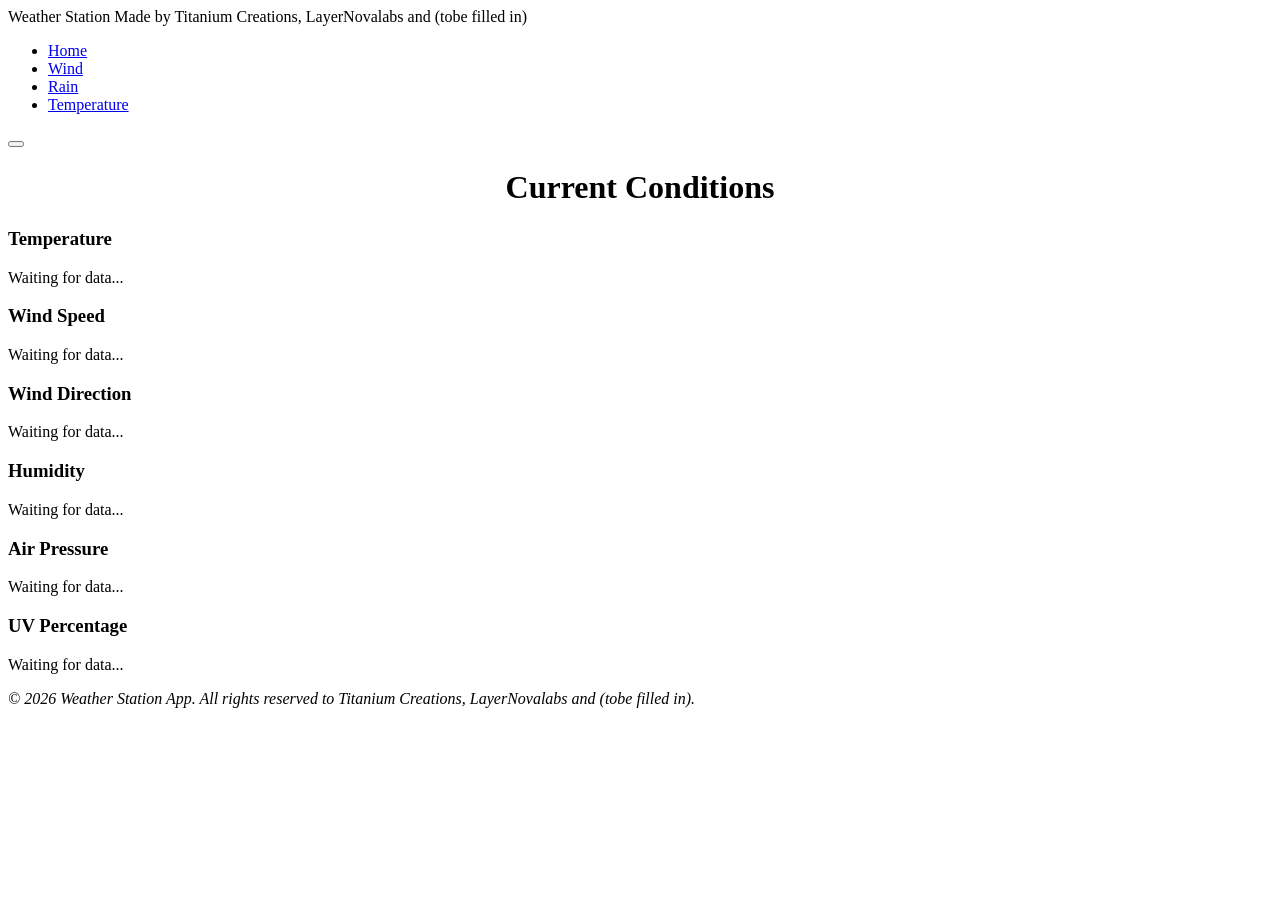
==== index.html @ 1d405dbb "rename, added file" ====
<!DOCTYPE html>
<html lang="en">
<head>
    <meta charset="UTF-8">
    <meta name="viewport" content="width=device-width, initial-scale=1.0">
    <title>Weather Station</title>
    <link rel="stylesheet" href="CSS/main.css">
    <link rel="icon" href="image/Logo.png">
</head>
<body>
<header>
    <div class="brand">
            <span class="brand-name">Weather Station</span>
            <span class="brand-sub">Made by Titanium Creations, LayerNovalabs and (tobe filled in)</span>
    </div>
     <nav>
            <ul>
                <li class="active menu"><a href="index.html">Home</a></li>
                <li class="menu"><a href="wind.html">Wind</a></li>
                <li class="menu"><a href="rain.html">Rain</a></li>
                <li class="menu"><a href="temperature.html">Temperature</a></li>                   
            </ul>
        </nav>
        <button class="nav-toggle" aria-label="Toggle navigation" aria-expanded="false">
            <span></span><span></span><span></span>
        </button>
    </header>
<div class="page-heading">
    <h1 style="text-align: center;">Current Conditions</h1>
</div>
<main>
    <div class="card-container">
        <div class="card">
            <div class="card-header">
                <h3>Temperature</h3>
            </div>
            <div class="card-content">
                <p id="temperature">Waiting for data...</p>
            </div>
        </div>

        <div class="card">
            <div class="card-header">
                <h3>Wind Speed</h3>
            </div>
            <div class="card-content">
                <p id="windspeed">Waiting for data...</p>
            </div>
        </div>

        <div class="card">
            <div class="card-header">
                <h3>Wind Direction</h3>
            </div>
            <div class="card-content">
                <p id="wind-direction">Waiting for data...</p>
            </div>
        </div>

        <div class="card">
            <div class="card-header">
                <h3>Humidity</h3>
            </div>
            <div class="card-content">
                <p id="humidity">Waiting for data...</p>
            </div>
        </div>

        <div class="card">
            <div class="card-header">
                <h3>Air Pressure</h3>
            </div>
            <div class="card-content">
                <p id="air-pressure">Waiting for data...</p>
            </div>
        </div>

        <div class="card">
            <div class="card-header">
                <h3>UV Percentage</h3>
            </div>
            <div class="card-content">
                <p id="uv-%">Waiting for data...</p>
            </div>
        </div>
    </div>
</main>
<footer>
    <p><em>&copy; 2026 Weather Station App. All rights reserved to Titanium Creations, LayerNovalabs and (tobe filled in).</em></p>
</footer>
<script src="javascript/nav.js"></script>
</body>
</html>
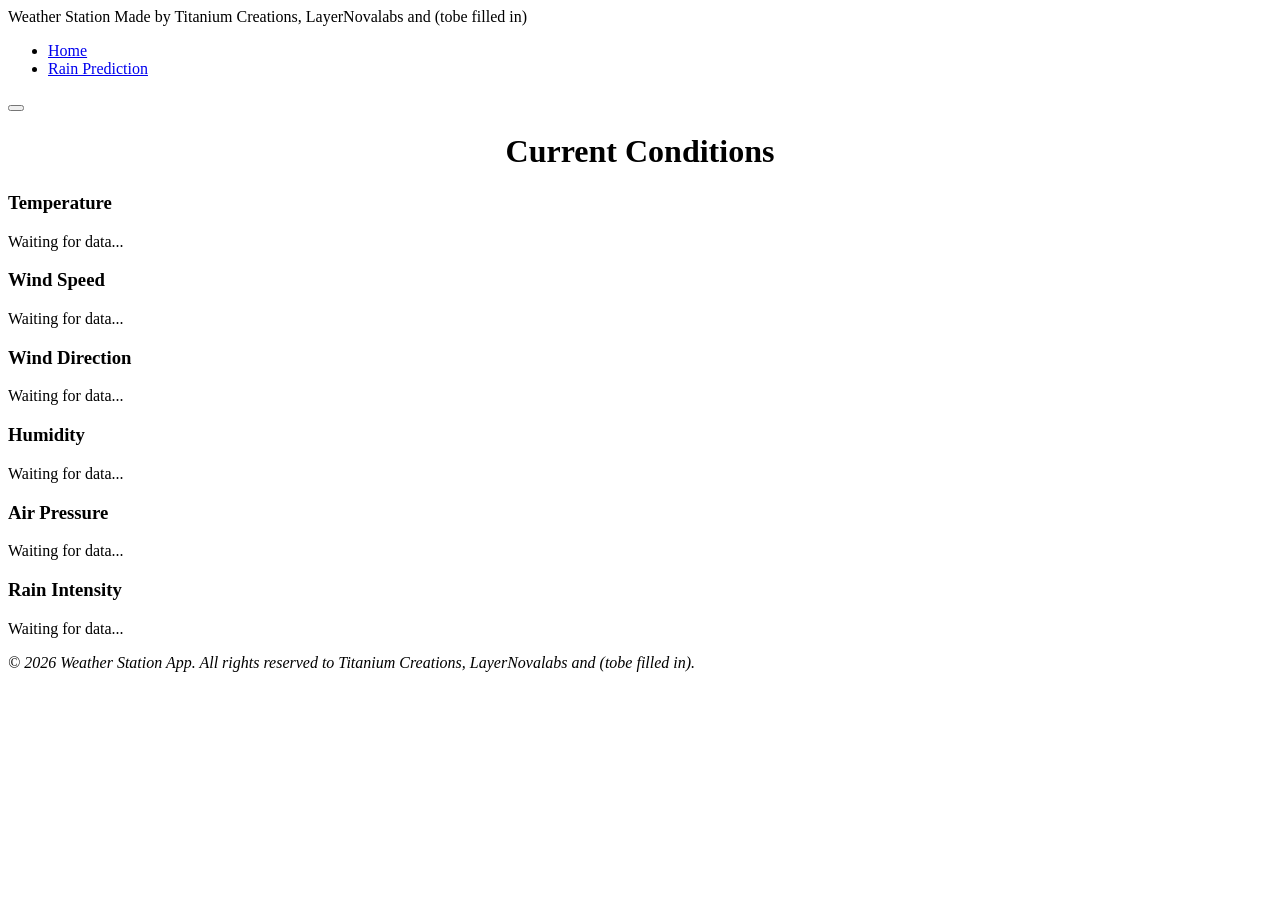
==== commit dd2fab52: "final save" ====
--- a/index.html
+++ b/index.html
@@ -16,9 +16,7 @@
      <nav>
             <ul>
                 <li class="active menu"><a href="index.html">Home</a></li>
-                <li class="menu"><a href="wind.html">Wind</a></li>
-                <li class="menu"><a href="rain.html">Rain</a></li>
-                <li class="menu"><a href="temperature.html">Temperature</a></li>                   
+                <li class="menu"><a href="rain.html">Rain Prediction</a></li>                  
             </ul>
         </nav>
         <button class="nav-toggle" aria-label="Toggle navigation" aria-expanded="false">
@@ -77,10 +75,10 @@
 
         <div class="card">
             <div class="card-header">
-                <h3>UV Percentage</h3>
+                <h3>Rain Intensity</h3>
             </div>
             <div class="card-content">
-                <p id="uv-%">Waiting for data...</p>
+                <p id="rain-gauge">Waiting for data...</p>
             </div>
         </div>
     </div>
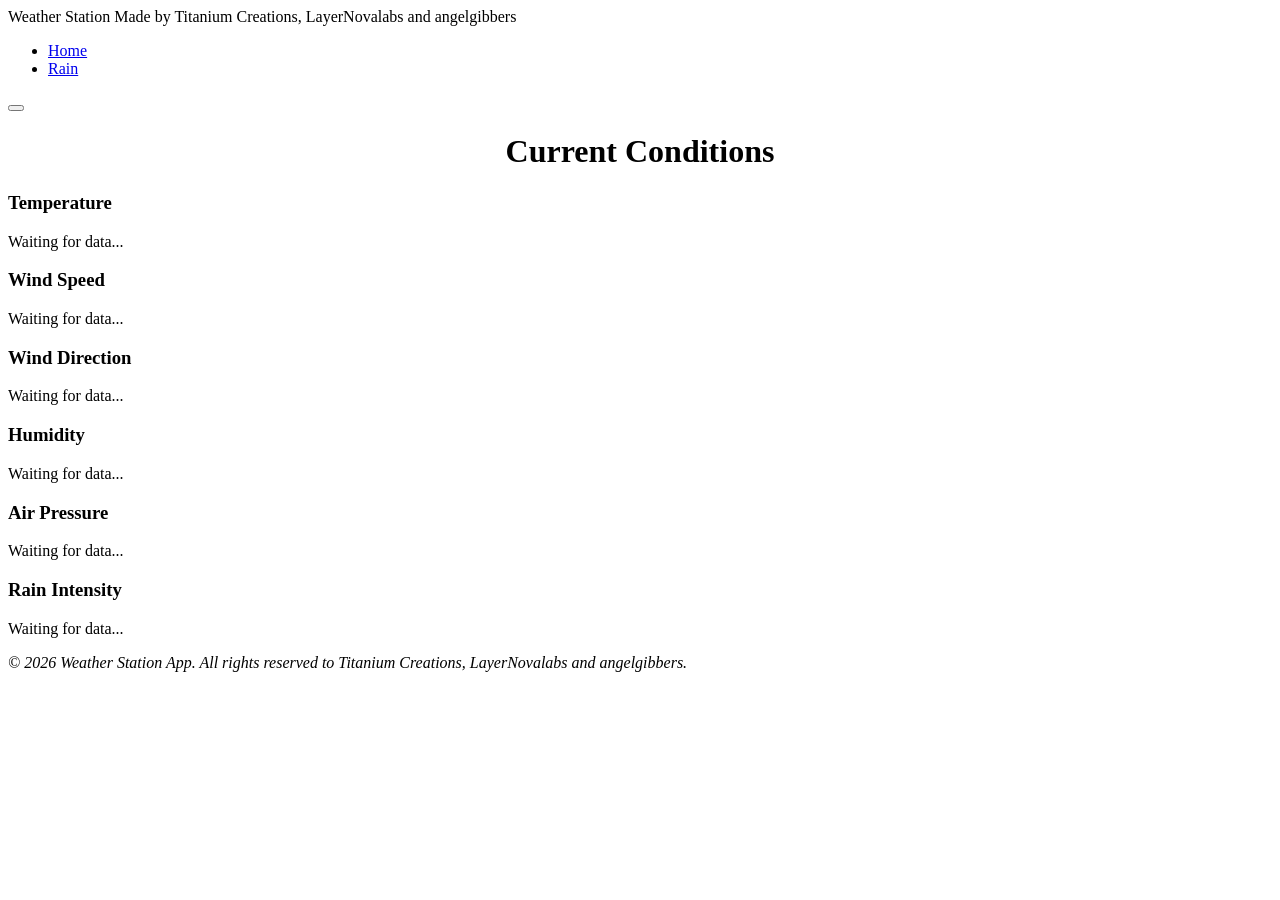
==== commit 434d8d14: "lo" ====
--- a/index.html
+++ b/index.html
@@ -11,12 +11,12 @@
 <header>
     <div class="brand">
             <span class="brand-name">Weather Station</span>
-            <span class="brand-sub">Made by Titanium Creations, LayerNovalabs and (tobe filled in)</span>
+            <span class="brand-sub">Made by Titanium Creations, LayerNovalabs and angelgibbers</span>
     </div>
      <nav>
             <ul>
                 <li class="active menu"><a href="index.html">Home</a></li>
-                <li class="menu"><a href="rain.html">Rain Prediction</a></li>                  
+                <li class="menu"><a href="rain.html">Rain</a></li>                  
             </ul>
         </nav>
         <button class="nav-toggle" aria-label="Toggle navigation" aria-expanded="false">
@@ -84,7 +84,7 @@
     </div>
 </main>
 <footer>
-    <p><em>&copy; 2026 Weather Station App. All rights reserved to Titanium Creations, LayerNovalabs and (tobe filled in).</em></p>
+    <p><em>&copy; 2026 Weather Station App. All rights reserved to Titanium Creations, LayerNovalabs and angelgibbers.</em></p>
 </footer>
 <script src="javascript/nav.js"></script>
 </body>
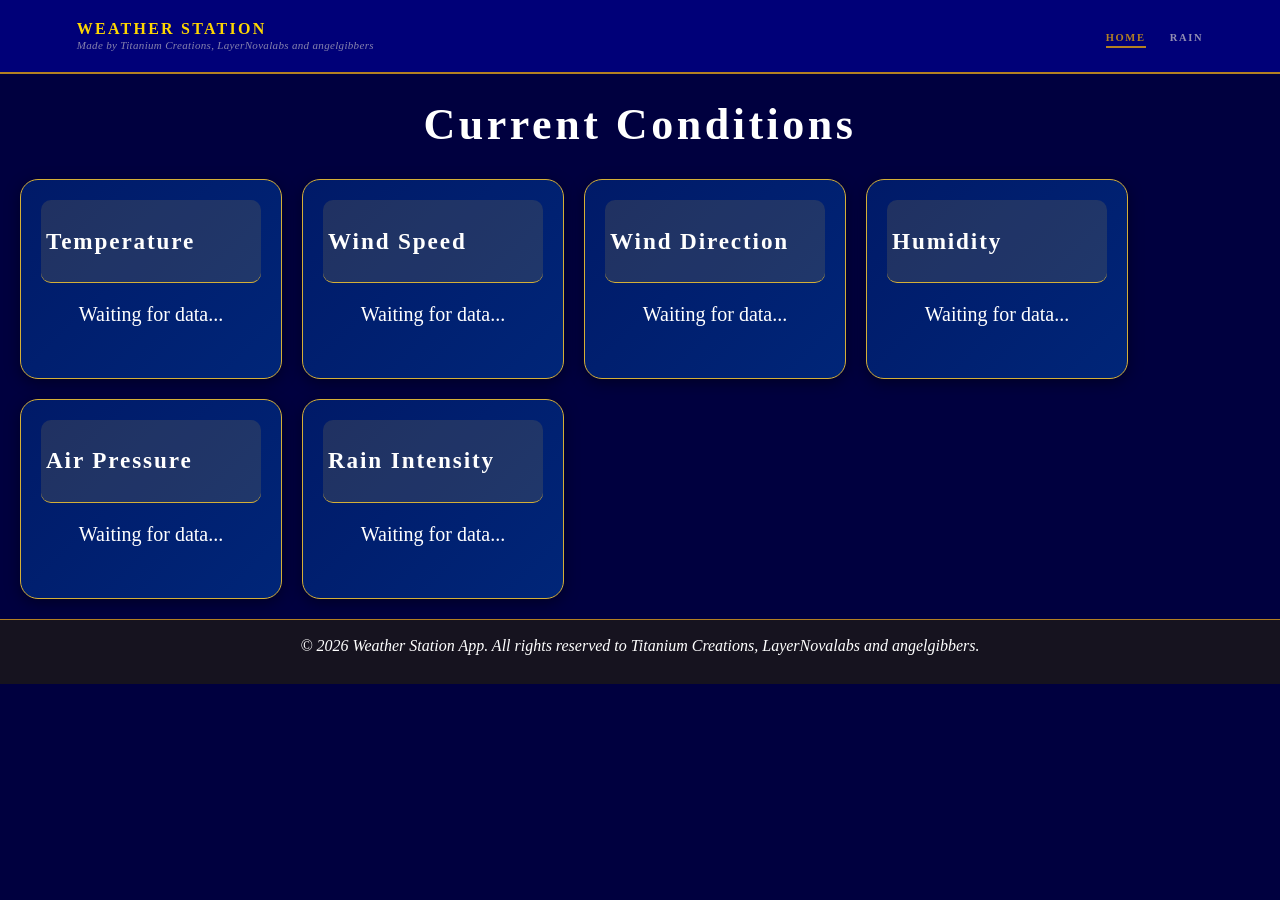
==== commit 72cd4150: "adjusting file names for github" ====
--- a/index.html
+++ b/index.html
@@ -4,7 +4,7 @@
     <meta charset="UTF-8">
     <meta name="viewport" content="width=device-width, initial-scale=1.0">
     <title>Weather Station</title>
-    <link rel="stylesheet" href="CSS/main.css">
+    <link rel="stylesheet" href="css/main.css">
     <link rel="icon" href="image/Logo.png">
 </head>
 <body>
@@ -86,6 +86,6 @@
 <footer>
     <p><em>&copy; 2026 Weather Station App. All rights reserved to Titanium Creations, LayerNovalabs and angelgibbers.</em></p>
 </footer>
-<script src="javascript/nav.js"></script>
+<script src="JS/nav.js"></script>
 </body>
 </html>
--- a/css/main.css
+++ b/css/main.css
@@ -0,0 +1,363 @@
+/*---------------------------ROOT Style----------------------------*/
+:root {
+  /* font colors */
+  --tga-gold:         #b38022;
+  --tga-gold-bright:  #e3c16b;
+  /* Paper surfaces */
+  --tga-paper:       #F4ECD8;
+  --tga-vellum:      #FBF6E9;
+  --tga-vellum-2:    #EDE2C2;
+
+  /* Ink surfaces */
+  --tga-ink:         #16131F;
+  --tga-ink-2:       #221A2A;
+  --tga-ink-3:       #322642;
+
+  /* Text */
+  --tga-text:              #ffffff;
+  --tga-text-soft:         #5C4E3F;
+  --tga-text-faint:        #8C7A66;
+  --tga-text-invert:       #F4ECD8;
+  --tga-text-invert-soft:  #BDB098;
+
+    /* Type scale */
+  --tga-fs-xs:   0.72rem;
+  --tga-fs-sm:   0.85rem;
+  --tga-fs-base: 1rem;
+  --tga-fs-md:   1.15rem;
+  --tga-fs-lg:   1.45rem;
+  --tga-fs-xl:   2rem;
+  --tga-fs-2xl:  2.75rem;
+  --tga-fs-3xl:  3.75rem;
+
+  --tga-track-display: 0.08em;
+  --tga-track-meta:    0.18em;
+
+
+  /* Rules / borders */
+  --tga-rule:        #D4C5A0;
+  --tga-rule-soft:   #E5D9B7;
+  --tga-rule-ink:    #3D324F;
+  /* Bronze — utility borders, frames */
+  --tga-bronze:      #8A5A3A;
+
+  /* Spacing */
+  --tga-s-1: 4px;  --tga-s-2: 8px;  --tga-s-3: 12px; --tga-s-4: 16px;
+  --tga-s-5: 24px; --tga-s-6: 32px; --tga-s-7: 48px; --tga-s-8: 64px;
+  --tga-gutter: clamp(20px, 6vw, 80px);
+
+  /* Typography */
+  --tga-font-display: 'Cinzel', 'Trajan Pro', serif;
+  --tga-font-script:  'Cormorant Garamond', 'EB Garamond', Georgia, serif;
+  --tga-font-body:    'Inter', system-ui, -apple-system, sans-serif;
+  --tga-font-mono:    'JetBrains Mono', ui-monospace, Menlo, Consolas, monospace;
+
+  /* Shadows */
+  --tga-shadow-card: 0 1px 0 #fff inset, 0 1px 2px rgba(26,20,16,.08), 0 8px 24px -8px rgba(26,20,16,.22);
+  --tga-shadow-lift: 0 1px 0 #fff inset, 0 2px 4px rgba(26,20,16,.10), 0 18px 40px -10px rgba(26,20,16,.30);
+  --tga-shadow-deep: 0 20px 60px -10px rgba(14,10,6,.55);
+  --tga-shadow-glow-gold: 0 0 0 1px rgba(184,134,42,.25), 0 12px 36px -10px rgba(184,134,42,.45);
+
+   /* Gradients */
+  --tga-cosmic:      radial-gradient(ellipse at 30% 20%, #3a2c5a 0%, #1d1430 45%, #0b0a18 100%);
+  --tga-paper-grain: radial-gradient(rgba(138,90,58,.05) 1px, transparent 1px);
+
+  /* Motion */
+  --tga-ease:      cubic-bezier(0.22, 0.61, 0.36, 1);
+  --tga-ease-soft: cubic-bezier(0.4, 0, 0.2, 1);
+  --tga-dur-fast:  160ms;
+  --tga-dur-base:  280ms;
+  --tga-dur-slow:  480ms;
+}
+/*---------------------------Main Style----------------------------*/
+body {
+    background-color: #00003F;
+    margin: 0;
+}
+header {
+    background-color: rgb(0, 0, 120);
+    display: flex;
+    align-items: center;
+    position: sticky;
+    top: 0;
+    height: 72px;
+    justify-content: space-between;
+    padding: 0 var(--tga-gutter);
+    text-align: left;
+    z-index: 100;
+    box-shadow: 0 2px 0 var(--tga-gold);
+
+}
+h1, h2, h3, h4 {
+  font-family: var(--tga-font-display);
+  font-weight: 700;
+  color: var(--tga-text);
+  line-height: 1.1;
+  letter-spacing: var(--tga-track-display);
+}
+h1 { font-size: var(--tga-fs-2xl); font-weight: 900; }
+h2 { font-size: var(--tga-fs-xl); }
+h3 { font-size: var(--tga-fs-lg); }
+h4 { font-size: var(--tga-fs-md); }
+
+p { margin: 0 0 var(--tga-s-3); }
+/*---------------------------Footer Style----------------------------*/
+footer {
+    background-color: var(--tga-ink);
+    border-top: 1px solid var(--tga-gold);
+    justify-content: center;
+    display: flex;
+    align-items: center;
+    color: var(--tga-text);
+    padding: 0 var(--tga-gutter);
+    bottom: 0;
+    height: 64px;
+
+}
+
+footer p {
+    font-style:italic
+}
+
+.brand {
+  display: flex;
+  flex-direction: column;
+  gap: 2px;
+}
+
+.brand-name {
+  font-size: 16px;
+  font-weight: 900;
+  letter-spacing: 0.14em;
+  color: gold;
+  text-transform: uppercase;
+  line-height: 1;
+}
+
+.brand-sub {
+  font-family: var(--tga-font-script);
+  font-style: italic;
+  font-size: 11px;
+  color: rgba(244,236,216,.55);
+  letter-spacing: 0.03em;
+}
+
+nav ul {
+  display: flex;
+  list-style: none;
+  gap: 24px;
+  align-items: center;
+}
+
+nav ul li a {
+  font-family: var(--tga-font-display);
+  font-size: 10.5px;
+  font-weight: 700;
+  letter-spacing: 0.16em;
+  text-transform: uppercase;
+  color: rgba(244,236,216,.6);
+  text-decoration: none;
+  border-bottom: 2px solid transparent;
+  padding-bottom: 3px;
+  transition: color var(--tga-dur-fast), border-color var(--tga-dur-fast);
+}
+
+nav ul li a:hover { color: var(--tga-gold-bright); }
+
+nav ul li.active a,
+nav ul li.active > a {
+  color: var(--tga-gold);
+  border-color: var(--tga-gold);
+}
+em {
+    font-style: italic;
+}
+
+.nav-toggle {
+  display: none;
+  flex-direction: column;
+  justify-content: space-between;
+  width: 28px;
+  height: 20px;
+  background: none;
+  border: none;
+  cursor: pointer;
+  padding: 0;
+  flex-shrink: 0;
+}
+
+.nav-toggle span {
+  display: block;
+  height: 2px;
+  width: 100%;
+  background: var(--tga-gold-bright);
+  border-radius: 2px;
+  transition: transform 0.25s var(--tga-ease), opacity 0.25s var(--tga-ease);
+}
+
+/* Animate three lines → × when nav is open */
+header.nav-open .nav-toggle span:nth-child(1) { transform: translateY(9px) rotate(45deg); }
+header.nav-open .nav-toggle span:nth-child(2) { opacity: 0; transform: scaleX(0); }
+header.nav-open .nav-toggle span:nth-child(3) { transform: translateY(-9px) rotate(-45deg); }
+
+/* ── Responsive — tablet / mobile (≤ 768px) ────────────────────────────────── */
+@media (max-width: 768px) {
+  /* Header becomes wrapping flex row */
+  header {
+    height: auto;
+    min-height: 60px;
+    flex-wrap: wrap;
+    padding: 14px var(--tga-gutter);
+    gap: 0;
+    align-items: center;
+  }
+
+  /* Hamburger visible */
+  .nav-toggle {
+    display: flex;
+    margin-left: auto;
+  }
+
+  /* Nav takes full width, collapsed by default */
+  nav {
+    width: 100%;
+    max-height: 0;
+    overflow: hidden;
+    transition: max-height 0.35s var(--tga-ease);
+  }
+
+  /* Expanded state toggled by JS adding .nav-open to <header> */
+  header.nav-open nav {
+    max-height: 420px;
+  }
+
+  /* Vertical link list */
+  nav ul {
+    flex-direction: column;
+    gap: 0;
+    padding: 8px 0 14px;
+    border-top: 1px solid rgba(228,177,74,.2);
+    margin-top: 10px;
+  }
+
+  nav ul li {
+    width: 100%;
+  }
+
+  nav ul li a {
+    display: block;
+    padding: 11px 0;
+    font-size: 12px;
+    letter-spacing: 0.14em;
+    border-bottom: 1px solid rgba(228,177,74,.1);
+    /* Reset desktop bottom-border indicator */
+    border-bottom-width: 1px;
+    color: rgba(244,236,216,.7);
+  }
+
+  nav ul li:last-child a {
+    border-bottom: none;
+  }
+
+  /* Active link: left gold bar instead of bottom underline on mobile */
+  nav ul li.active a {
+    color: var(--tga-gold-bright);
+    border-bottom-color: rgba(228,177,74,.1);
+    padding-left: 12px;
+    box-shadow: -3px 0 0 var(--tga-gold) inset;
+  }
+
+  nav ul li a:hover {
+    color: var(--tga-gold-bright);
+    padding-left: 8px;
+  }
+}
+
+/* ── Responsive — small phones (≤ 480px) ──────────────────────────────────── */
+@media (max-width: 480px) {
+  .brand-sub {
+    display: none;
+  }
+
+  .brand-name {
+    font-size: 13px;
+  }
+
+  main {
+    padding: var(--tga-s-5) var(--tga-gutter);
+  }
+
+  .page-heading h2 {
+    font-size: var(--tga-fs-xl);
+  }
+  #factions {
+    grid-template-columns: 1fr;
+  }
+}
+
+/*---------------------------Info Cards----------------------------*/
+.card-container {
+    display: flex;
+    gap: 20px;
+    flex-wrap: wrap;
+    margin: 20px;
+}
+.card {
+    width: 220px;
+    min-height: 150px;
+    padding: 20px;
+    border-radius: 20px;
+    background: linear-gradient(
+        135deg,
+        #001a68,
+        #002b80,
+        #3156c6
+    );
+    border: 1px solid #d4af37;
+    background-size: 300% 300%;
+    color: white;
+    border-radius: 18px;
+    transition: all 0.25s ease;
+    animation: flow 8s ease infinite;
+    box-shadow: 0 4px 15px rgba(0, 0, 0, 0.4);
+    overflow: hidden;
+}
+@keyframes flow {
+    0% {
+        background-position: 0% 50%;
+    }
+    50% {
+        background-position: 100% 50%;
+    }
+    100% {
+        background-position: 0% 90%;
+    }
+}
+.card:hover {
+    transform: translateY(-8px);
+    box-shadow: 0 10px 30px rgba(212, 175, 55, 0.4);
+}
+.card-header {
+    background: rgba(212, 175, 55, 0.15);
+    border-bottom: 1px solid #d4af37;
+    padding: 5px;
+    color: #ffd700;
+    font-weight: bold;
+    border-radius: 10px;
+}
+.card-content {
+    color: white;
+    font-size: 1.25rem;
+    padding: 20px;
+    justify-content: center;
+    text-align: center;
+}
+
+/*---------------------------Rain Tracker----------------------------*/
+#map {
+    height: 500px;
+    width: 100%;
+    border-radius: 20px;
+    overflow: hidden;
+    border: 2px solid #d4af37;
+}
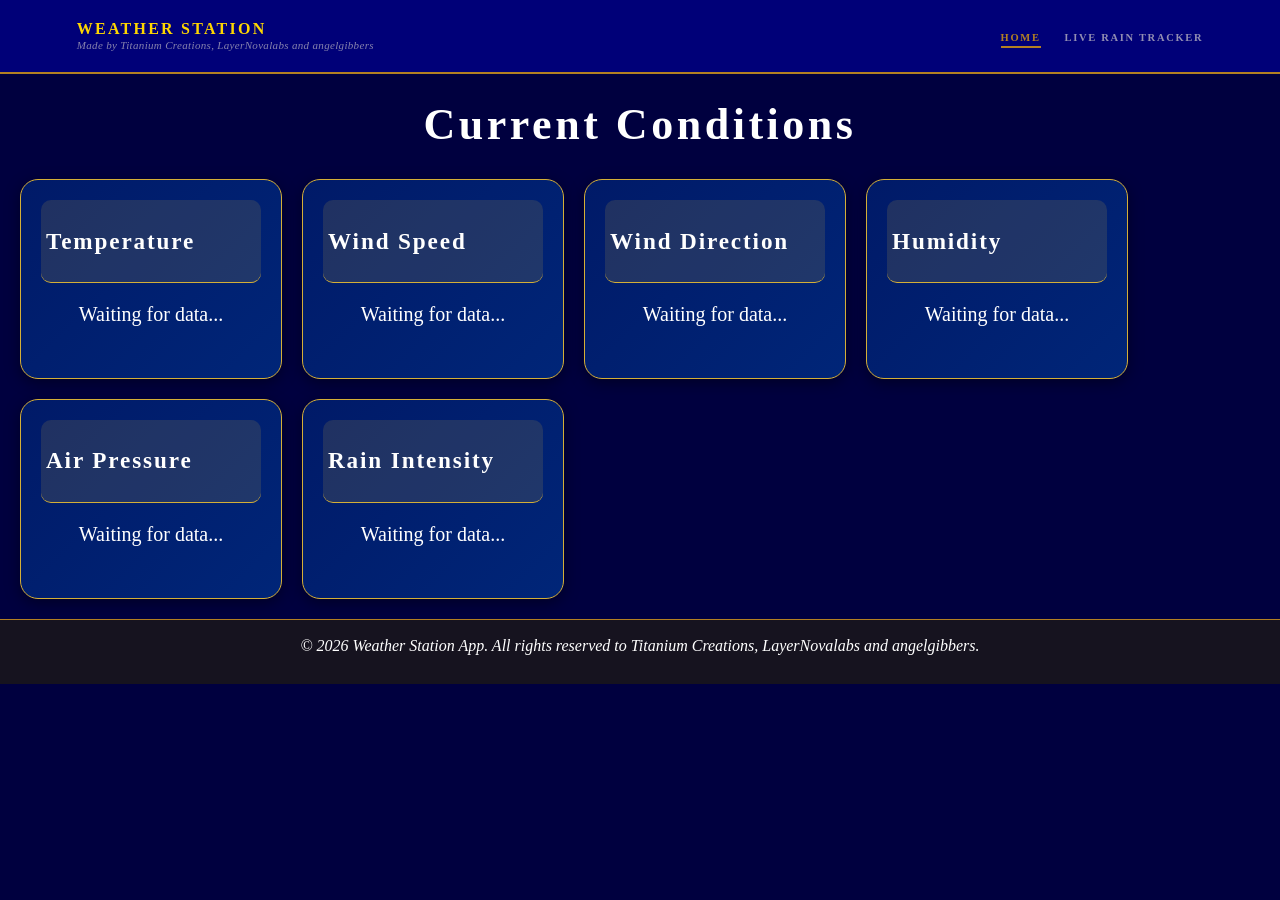
==== commit 305abfeb: "YAY" ====
--- a/index.html
+++ b/index.html
@@ -16,7 +16,7 @@
      <nav>
             <ul>
                 <li class="active menu"><a href="index.html">Home</a></li>
-                <li class="menu"><a href="rain.html">Rain</a></li>                  
+                <li class="menu"><a href="rain.html">Live Rain Tracker</a></li>                  
             </ul>
         </nav>
         <button class="nav-toggle" aria-label="Toggle navigation" aria-expanded="false">
--- a/css/main.css
+++ b/css/main.css
@@ -112,6 +112,7 @@
     padding: 0 var(--tga-gutter);
     bottom: 0;
     height: 64px;
+    position: bottom;
 
 }
 
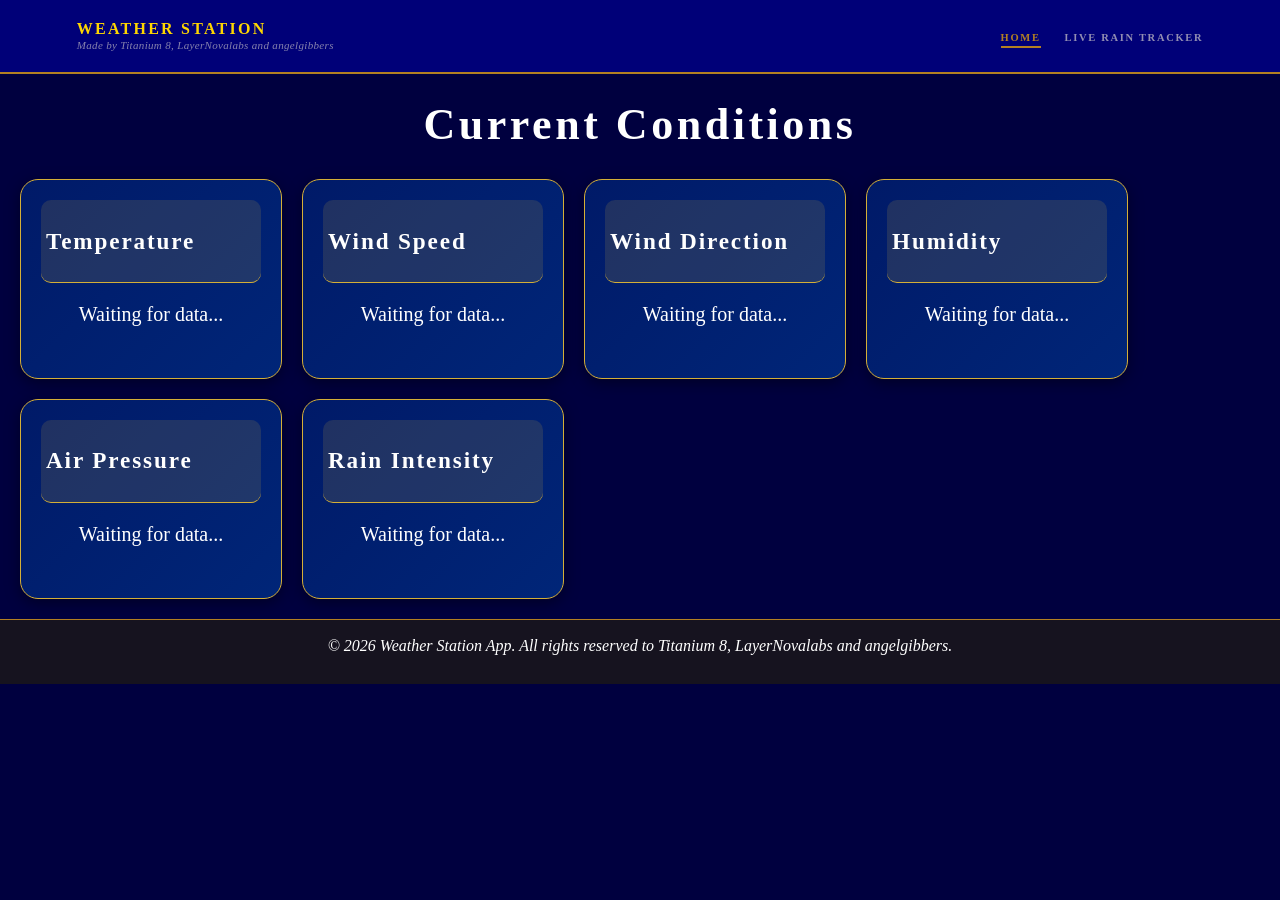
==== commit 632bc685: "name modification" ====
--- a/index.html
+++ b/index.html
@@ -11,7 +11,7 @@
 <header>
     <div class="brand">
             <span class="brand-name">Weather Station</span>
-            <span class="brand-sub">Made by Titanium Creations, LayerNovalabs and angelgibbers</span>
+            <span class="brand-sub">Made by Titanium 8, LayerNovalabs and angelgibbers</span>
     </div>
      <nav>
             <ul>
@@ -84,7 +84,7 @@
     </div>
 </main>
 <footer>
-    <p><em>&copy; 2026 Weather Station App. All rights reserved to Titanium Creations, LayerNovalabs and angelgibbers.</em></p>
+    <p><em>&copy; 2026 Weather Station App. All rights reserved to Titanium 8, LayerNovalabs and angelgibbers.</em></p>
 </footer>
 <script src="JS/nav.js"></script>
 </body>
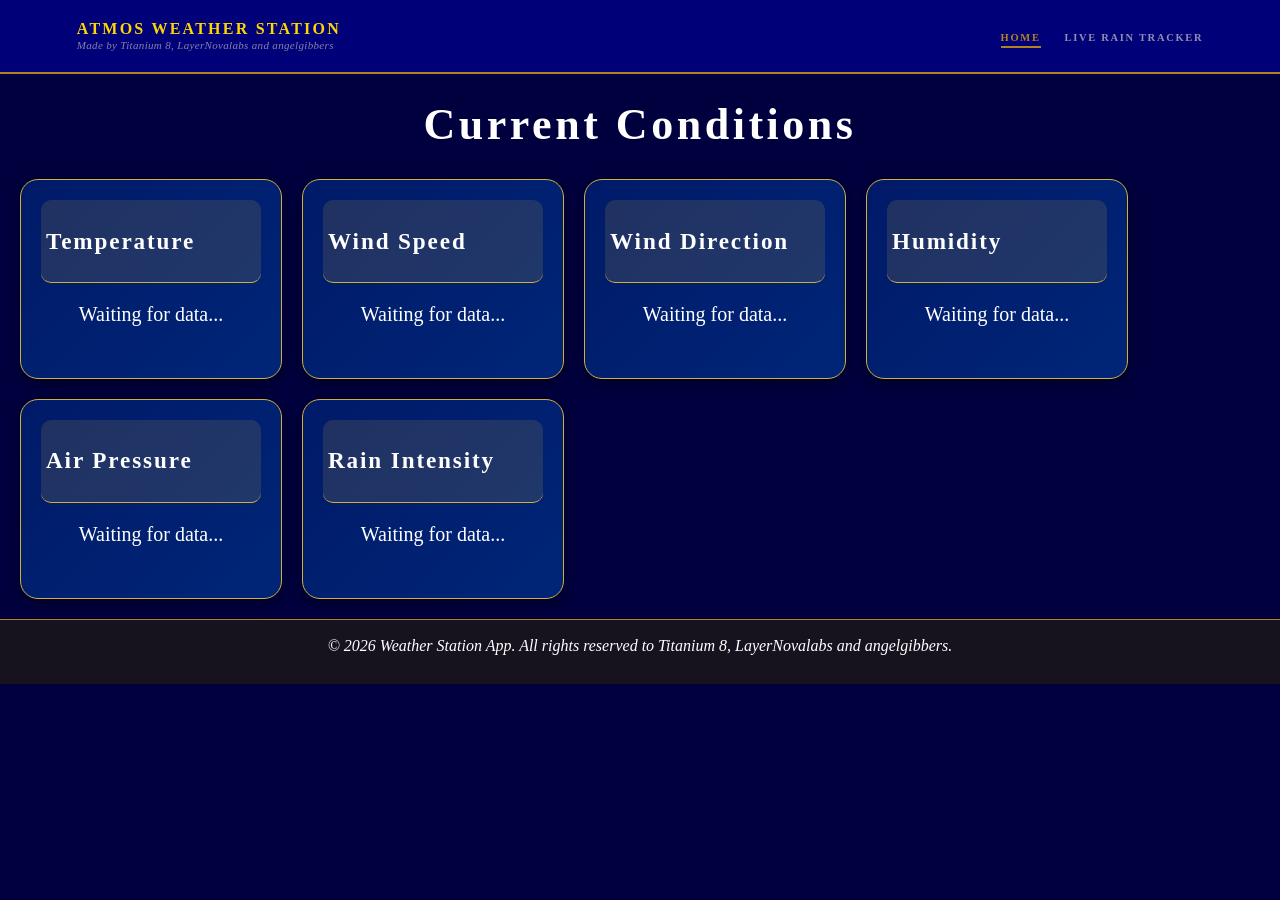
==== commit 390e7210: "name adapt" ====
--- a/index.html
+++ b/index.html
@@ -3,14 +3,14 @@
 <head>
     <meta charset="UTF-8">
     <meta name="viewport" content="width=device-width, initial-scale=1.0">
-    <title>Weather Station</title>
+    <title>ATMOS Weather Station</title>
     <link rel="stylesheet" href="css/main.css">
     <link rel="icon" href="image/Logo.png">
 </head>
 <body>
 <header>
     <div class="brand">
-            <span class="brand-name">Weather Station</span>
+            <span class="brand-name">ATMOS Weather Station</span>
             <span class="brand-sub">Made by Titanium 8, LayerNovalabs and angelgibbers</span>
     </div>
      <nav>
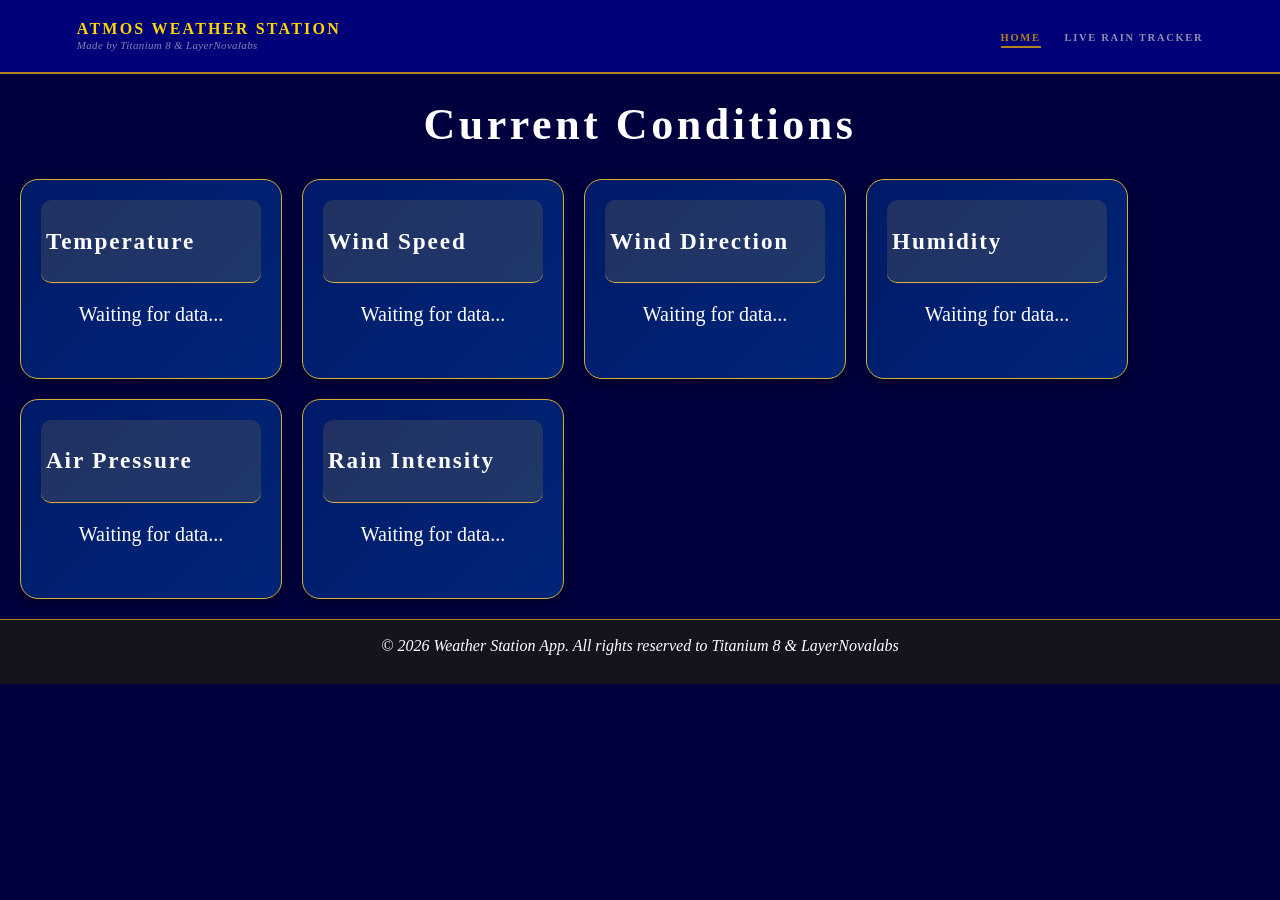
==== commit 2e80f460: "fixing text" ====
--- a/index.html
+++ b/index.html
@@ -11,7 +11,7 @@
 <header>
     <div class="brand">
             <span class="brand-name">ATMOS Weather Station</span>
-            <span class="brand-sub">Made by Titanium 8, LayerNovalabs and angelgibbers</span>
+            <span class="brand-sub">Made by Titanium 8 & LayerNovalabs</span>
     </div>
      <nav>
             <ul>
@@ -84,7 +84,7 @@
     </div>
 </main>
 <footer>
-    <p><em>&copy; 2026 Weather Station App. All rights reserved to Titanium 8, LayerNovalabs and angelgibbers.</em></p>
+    <p><em>&copy; 2026 Weather Station App. All rights reserved to Titanium 8 & LayerNovalabs</em></p>
 </footer>
 <script src="JS/nav.js"></script>
 </body>
